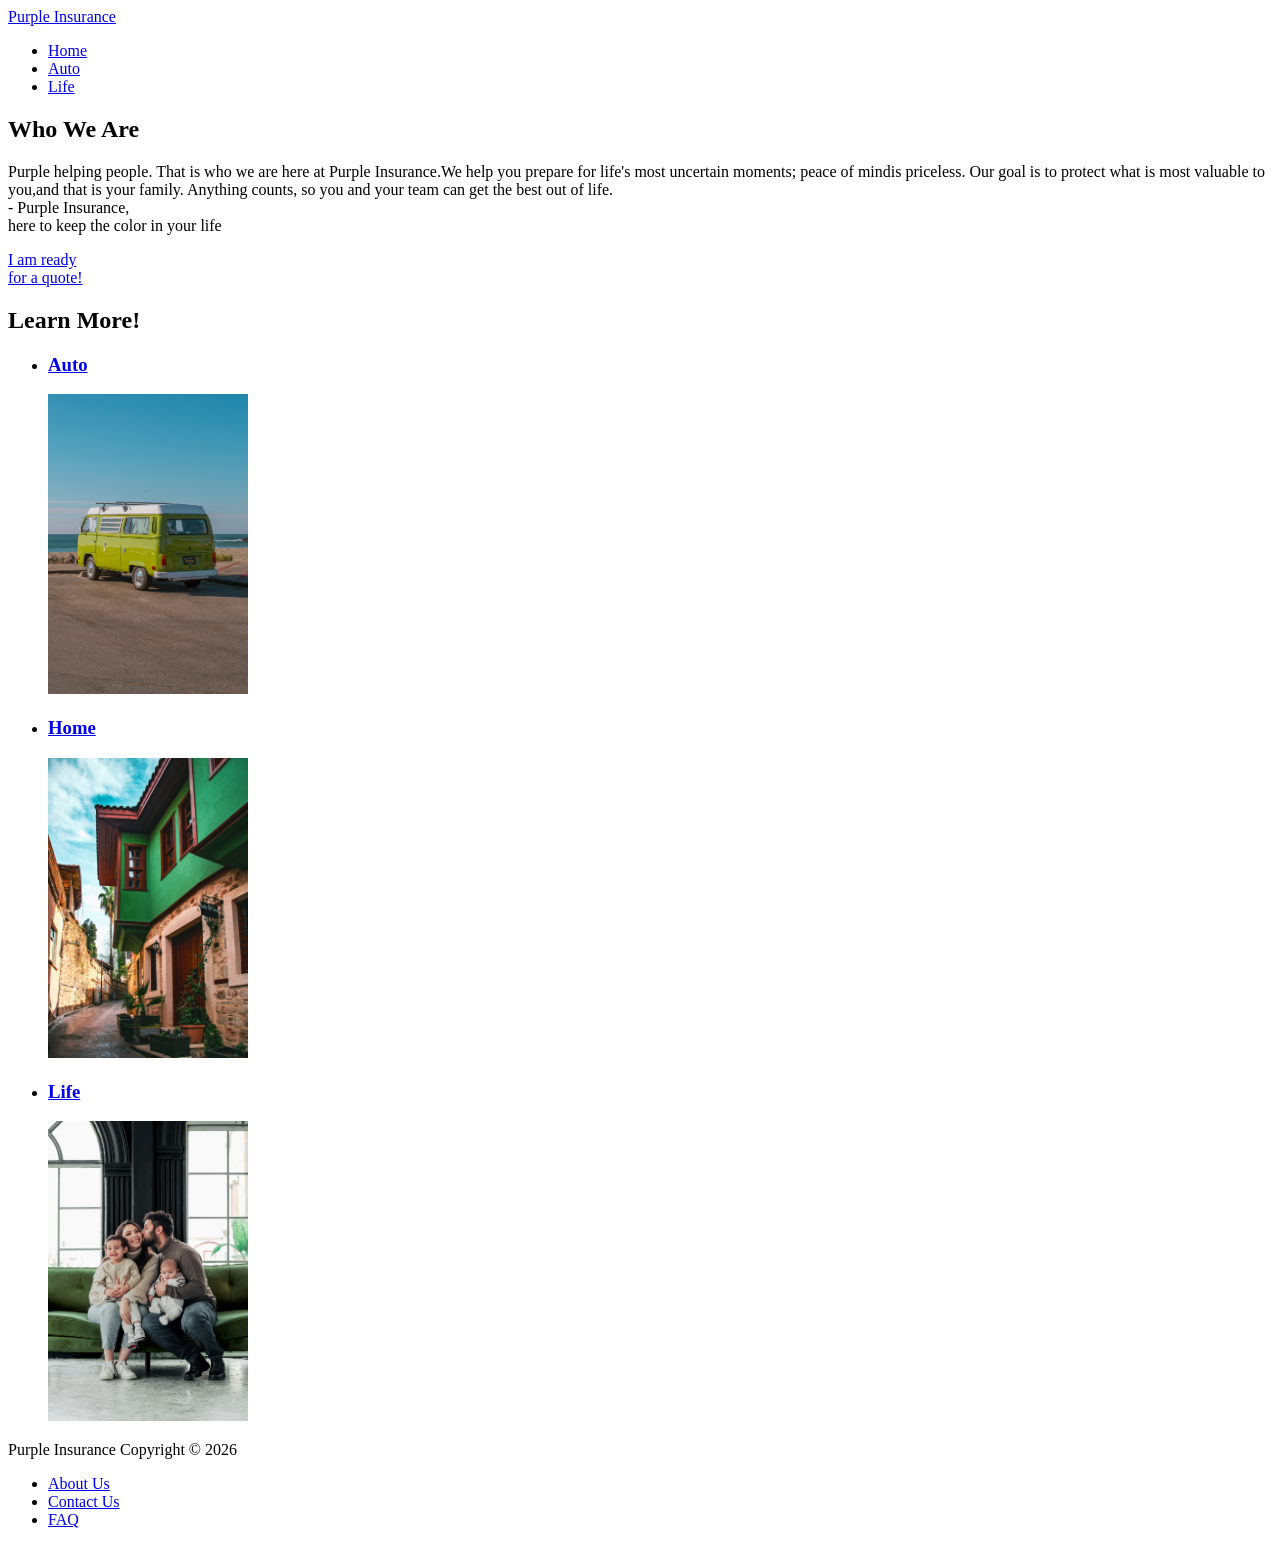
==== index.html @ 7830fb0f "adding footer and footer nav adding footer and navigation" ====
<!DOCTYPE html>
<html lang="en">
<head>
    <meta charset="UTF-8">
    <meta name="viewport" content="width=device-width, initial-scale=1.0">
    <title>Purple Insurance</title>
    <link rel="stylesheet" href="style.css">
</head>
<body>
    <header class="main-header">
        <a class="logo" href="index.html">Purple Insurance</a>

        <nav class="main-nav">
            <ul>
                <li><a href="index.html">Home</a></li>
                <li><a href="auto.html">Auto</a></li>
                <li><a href="life.html">Life</a></li>
            </ul>
        </nav>
</header>
<main class="main-content">

    <section class="about">
       <!-- About section -->
        <div>
            <h2 class="about-title">Who We Are</h2>
            <p>
    Purple helping people. That is who we are here at Purple Insurance.We help you prepare for life's most uncertain moments; peace of mindis priceless. Our goal is to protect what is most valuable to you,and that is your family. Anything counts, so you and your team can get the best out of life.<br>
     - Purple Insurance,<br>
    here to keep the color in your life
            </p>
        </div>

        <!--CTA BUTTON-->
        <a class="quote-button" href="getquote.html">
            I am ready <br>
            for a quote!
        </a>
    </section>

<!--Learn More Section-->
    <section class="learn-more">
        <h2 class="learn-more-title">Learn More!</h2>

    <!--coverage section list-->
    <ul class="coverage-list">
        <li class="coverage-card"><a href="auto.html"><h3>Auto</h3>
            <img src="images/greenvan.jpg" alt="vintage green van" width="200" height="300"></a>
        </li>

        <li class="coverage-card"><a href="home.html"><h3>Home</h3>
            <img src="images/greenhouse.jpg" alt="colorful green home" width="200" height="300"></a>
        </li>

        <li class="coverage-card"><a href="life.html"><h3>Life</h3>
            <img src="images/family.jpg" alt="happy family green background" width="200" height="300"></a>  
        </li>
    </ul>
    </section>
</main>
<footer class="main-footer">
    <p> Purple Insurance Copyright &copy; 2026</p>
    <nav>
        <ul>
            <li><a href="index.html">About Us</a></li>
            <li><a href="contactus.html">Contact Us</a></li>
            <li><a href="faq.html">FAQ</a></li>
        </ul>
    </nav>
</footer>   

    
</body>
</html>
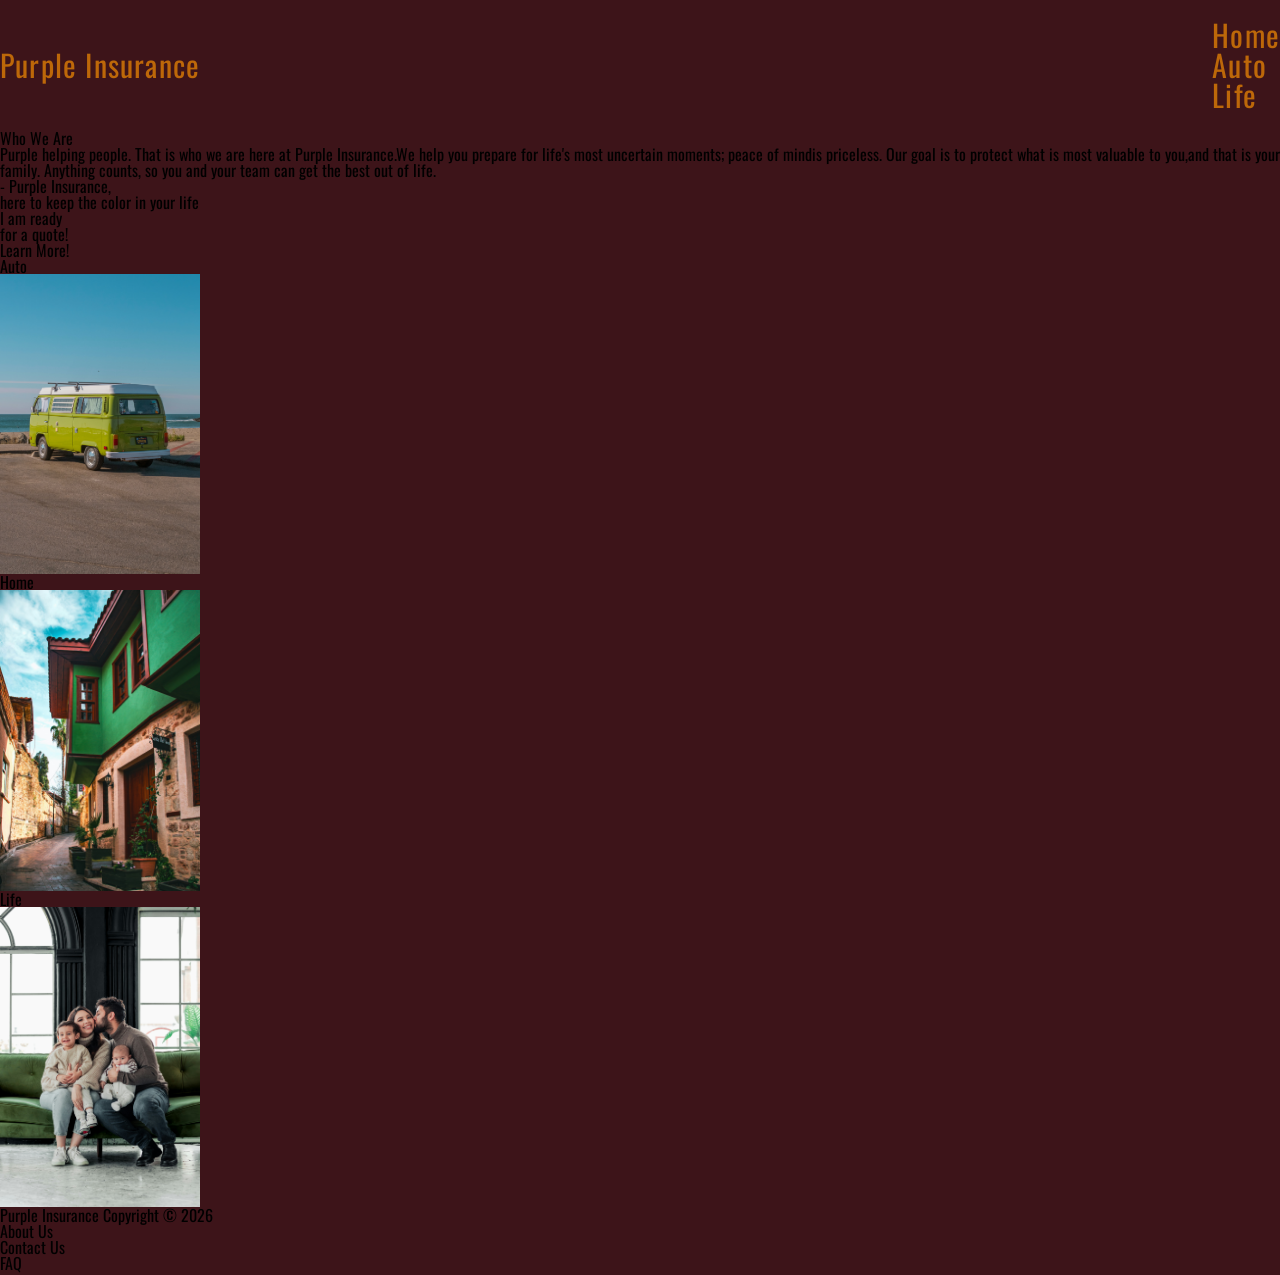
==== commit 224a8f4a: "adding fonts, adding to css added bebas neue and oswald fonts fixed background color, adding color t" ====
--- a/index.html
+++ b/index.html
@@ -5,6 +5,11 @@
     <meta name="viewport" content="width=device-width, initial-scale=1.0">
     <title>Purple Insurance</title>
     <link rel="stylesheet" href="style.css">
+
+    <link rel="preconnect" href="https://fonts.googleapis.com">
+<link rel="preconnect" href="https://fonts.gstatic.com" crossorigin>
+
+<link href="https://fonts.googleapis.com/css2?family=Bebas+Neue&family=Oswald:wght@200..700&display=swap" rel="stylesheet">
 </head>
 <body>
     <header class="main-header">
@@ -12,7 +17,7 @@
 
         <nav class="main-nav">
             <ul>
-                <li><a href="index.html">Home</a></li>
+                <li><a href="home.html">Home</a></li>
                 <li><a href="auto.html">Auto</a></li>
                 <li><a href="life.html">Life</a></li>
             </ul>
@@ -65,7 +70,7 @@
             <li><a href="index.html">About Us</a></li>
             <li><a href="contactus.html">Contact Us</a></li>
             <li><a href="faq.html">FAQ</a></li>
-        </ul>
+        </  ul>
     </nav>
 </footer>   
 
--- a/style.css
+++ b/style.css
@@ -0,0 +1,145 @@
+
+
+/*CSS RESET*/
+
+/* http://meyerweb.com/eric/tools/css/reset/ 
+   v2.0 | 20110126
+   License: none (public domain)
+*/
+
+html, body, div, span, applet, object, iframe,
+h1, h2, h3, h4, h5, h6, p, blockquote, pre,
+a, abbr, acronym, address, big, cite, code,
+del, dfn, em, img, ins, kbd, q, s, samp,
+small, strike, strong, sub, sup, tt, var,
+b, u, i, center,
+dl, dt, dd, ol, ul, li,
+fieldset, form, label, legend,
+table, caption, tbody, tfoot, thead, tr, th, td,
+article, aside, canvas, details, embed, 
+figure, figcaption, footer, header, hgroup, 
+menu, nav, output, ruby, section, summary,
+time, mark, audio, video {
+	margin: 0;
+	padding: 0;
+	border: 0;
+	font-size: 100%;
+	font: inherit;
+	vertical-align: baseline;
+}
+/* HTML5 display-role reset for older browsers */
+article, aside, details, figcaption, figure, 
+footer, header, hgroup, menu, nav, section {
+	display: block;
+}
+body {
+	line-height: 1;
+}
+ol, ul {
+	list-style: none;
+}
+blockquote, q {
+	quotes: none;
+}
+blockquote:before, blockquote:after,
+q:before, q:after {
+	content: '';
+	content: none;
+}
+table {
+	border-collapse: collapse;
+	border-spacing: 0;
+}
+/*FONTS */
+
+.bebas-neue-regular {
+  font-family: "Bebas Neue", sans-serif;
+  font-weight: 400;
+  font-style: normal;
+}
+
+
+.oswald-regular {
+  font-family: "Oswald", sans-serif;
+  font-optical-sizing: auto;
+  font-weight: 400;
+  font-style: normal;
+}
+
+/* ROOT */
+:root {
+    --background-color: #3D1419;
+    --orange-color: #BD6809;
+    --light-purple: #9A3F4A;
+    --green-color: #2F4731;
+
+}
+
+/* GLOBAL STYLES */
+body {
+    display: flex;
+    flex-direction: column;
+    background-color: var(--background-color);
+    font-family: "Oswald", sans-serif;
+    margin: 0;
+    min-height: 100vh;
+
+}
+p{
+    font-family: "Oswald", sans-serif;
+}
+
+ul{
+    list-style: none;
+    padding: 0;
+}
+
+a{
+    text-decoration: none;
+    color: inherit;
+}
+
+h1, h2, h3, p, ul{
+    margin: 0;
+    padding: 0;
+}
+img{
+    display:block;
+    max-width: 100%;
+    height: auto;
+}
+a:focus-visible {
+  outline: 2px solid var(--orange-color);
+  outline-offset: 4px;
+}
+
+
+/*LAYOUT SHARED*/
+
+main {
+    flex: 1;
+}
+
+.main-header{
+    display: flex;
+    justify-content: space-between;
+    align-items: center;
+    gap: 1rem;
+    padding-block: 1.25rem;
+    font-family: var(--font-display);
+    font-size: 30px;
+    letter-spacing: 0.04em;
+    color: var(--orange-color);
+     
+}
+
+.main-nav {
+    display: flex;
+    gap: 1rem;
+}
+
+.main-nav a {
+    color: var(--orange-color);
+}
+
+
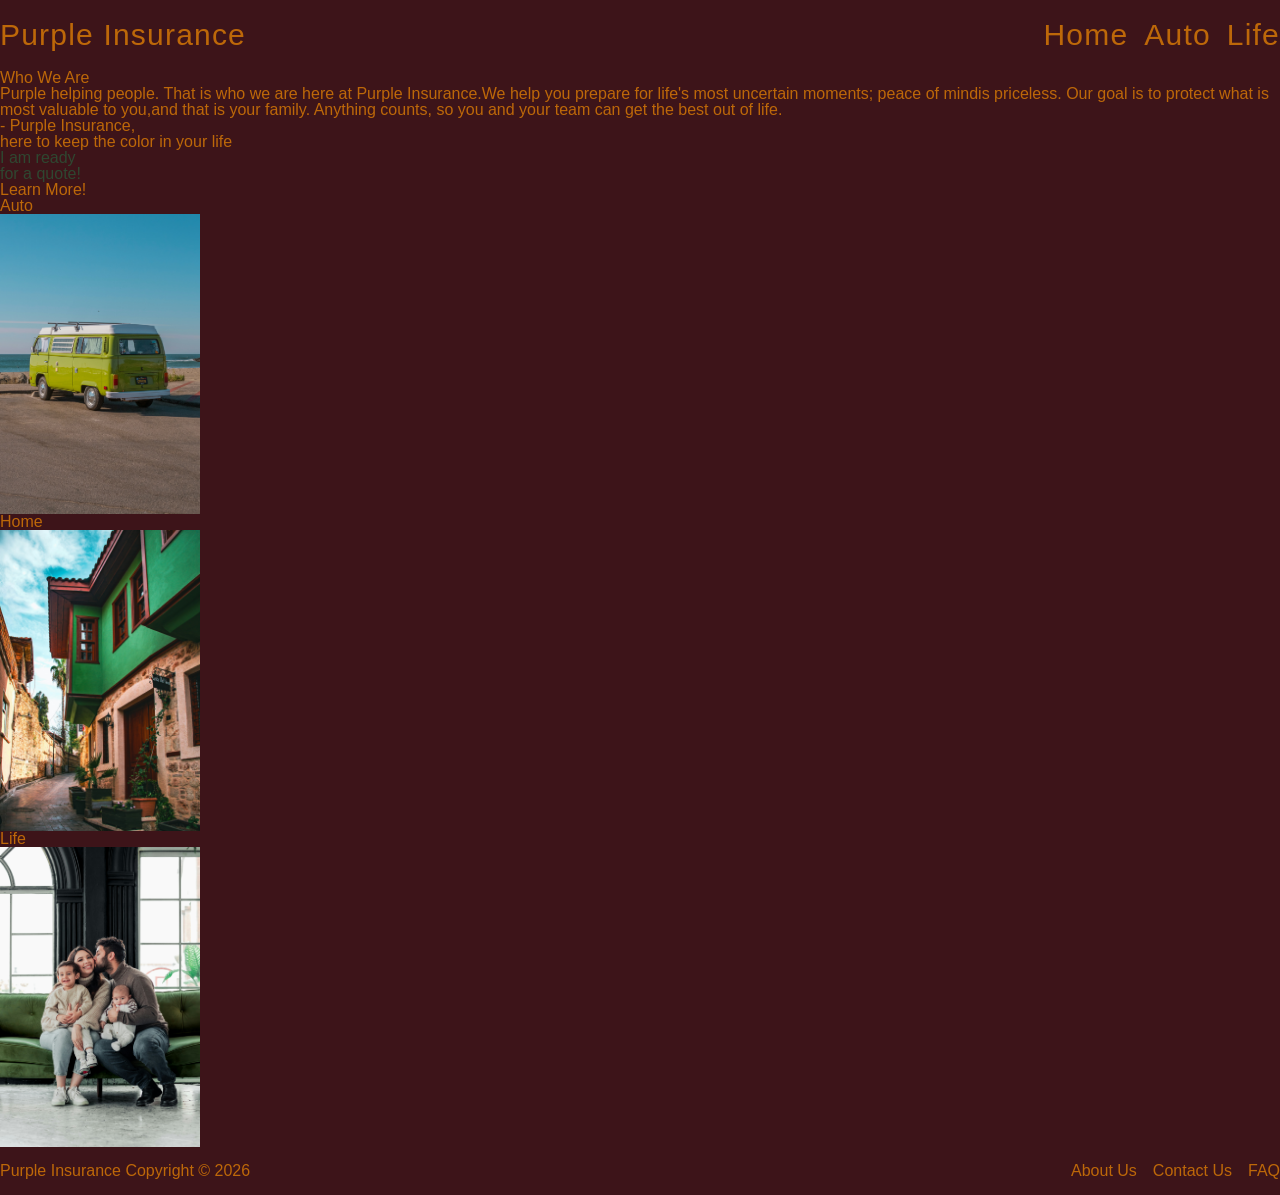
==== commit 763424b7: "deleted font deleted all fonts for now" ====
--- a/index.html
+++ b/index.html
@@ -6,10 +6,6 @@
     <title>Purple Insurance</title>
     <link rel="stylesheet" href="style.css">
 
-    <link rel="preconnect" href="https://fonts.googleapis.com">
-<link rel="preconnect" href="https://fonts.gstatic.com" crossorigin>
-
-<link href="https://fonts.googleapis.com/css2?family=Bebas+Neue&family=Oswald:wght@200..700&display=swap" rel="stylesheet">
 </head>
 <body>
     <header class="main-header">
--- a/style.css
+++ b/style.css
@@ -85,10 +85,13 @@
     min-height: 100vh;
 
 }
-p{
-    font-family: "Oswald", sans-serif;
+p,h2,h3{
+    color: var(--orange-color);
 }
-
+nav ul {
+    display: flex;
+    gap: 1rem;
+}
 ul{
     list-style: none;
     padding: 0;
@@ -97,6 +100,9 @@
 a{
     text-decoration: none;
     color: inherit;
+}
+.quote-button {
+    color: var(--green-color);
 }
 
 h1, h2, h3, p, ul{
@@ -114,7 +120,7 @@
 }
 
 
-/*LAYOUT SHARED*/
+/*shared header*/
 
 main {
     flex: 1;
@@ -142,4 +148,21 @@
     color: var(--orange-color);
 }
 
+/*footer*/
 
+.main-footer {
+    display: flex;
+    flex-wrap: wrap;
+    justify-content: space-between;
+    align-items: center;
+    gap: 0.5rem 1rem;
+    padding-block: 1rem;
+    font-size: 16px;
+    color: var(--orange-color);
+}
+.main-footer ul {
+    display: flex;
+    gap: 1rem;
+}
+
+
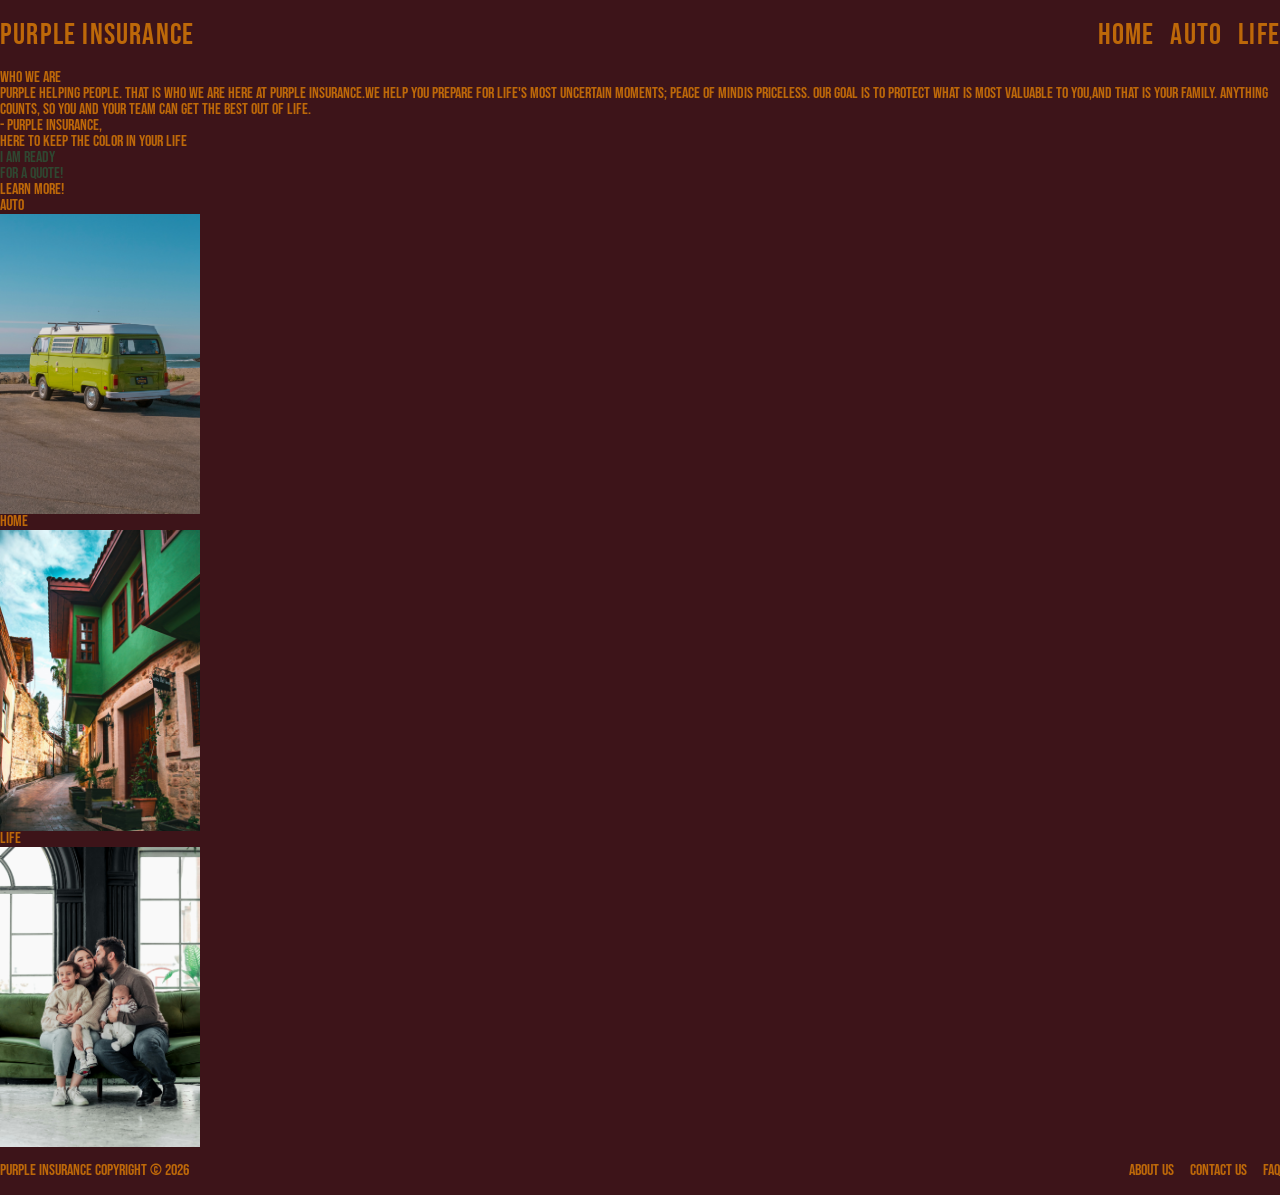
==== commit 91bc2018: "fonts added bebas neue font" ====
--- a/index.html
+++ b/index.html
@@ -4,6 +4,10 @@
     <meta charset="UTF-8">
     <meta name="viewport" content="width=device-width, initial-scale=1.0">
     <title>Purple Insurance</title>
+
+    <link rel="preconnect" href="https://fonts.googleapis.com">
+    <link rel="preconnect" href="https://fonts.gstatic.com" crossorigin>
+    <link href="https://fonts.googleapis.com/css2?family=Bebas+Neue&display=swap" rel="stylesheet">
     <link rel="stylesheet" href="style.css">
 
 </head>
--- a/style.css
+++ b/style.css
@@ -50,21 +50,7 @@
 	border-collapse: collapse;
 	border-spacing: 0;
 }
-/*FONTS */
 
-.bebas-neue-regular {
-  font-family: "Bebas Neue", sans-serif;
-  font-weight: 400;
-  font-style: normal;
-}
-
-
-.oswald-regular {
-  font-family: "Oswald", sans-serif;
-  font-optical-sizing: auto;
-  font-weight: 400;
-  font-style: normal;
-}
 
 /* ROOT */
 :root {
@@ -80,7 +66,7 @@
     display: flex;
     flex-direction: column;
     background-color: var(--background-color);
-    font-family: "Oswald", sans-serif;
+    font-family: "Bebas Neue", sans-serif;
     margin: 0;
     min-height: 100vh;
 
@@ -132,7 +118,6 @@
     align-items: center;
     gap: 1rem;
     padding-block: 1.25rem;
-    font-family: var(--font-display);
     font-size: 30px;
     letter-spacing: 0.04em;
     color: var(--orange-color);
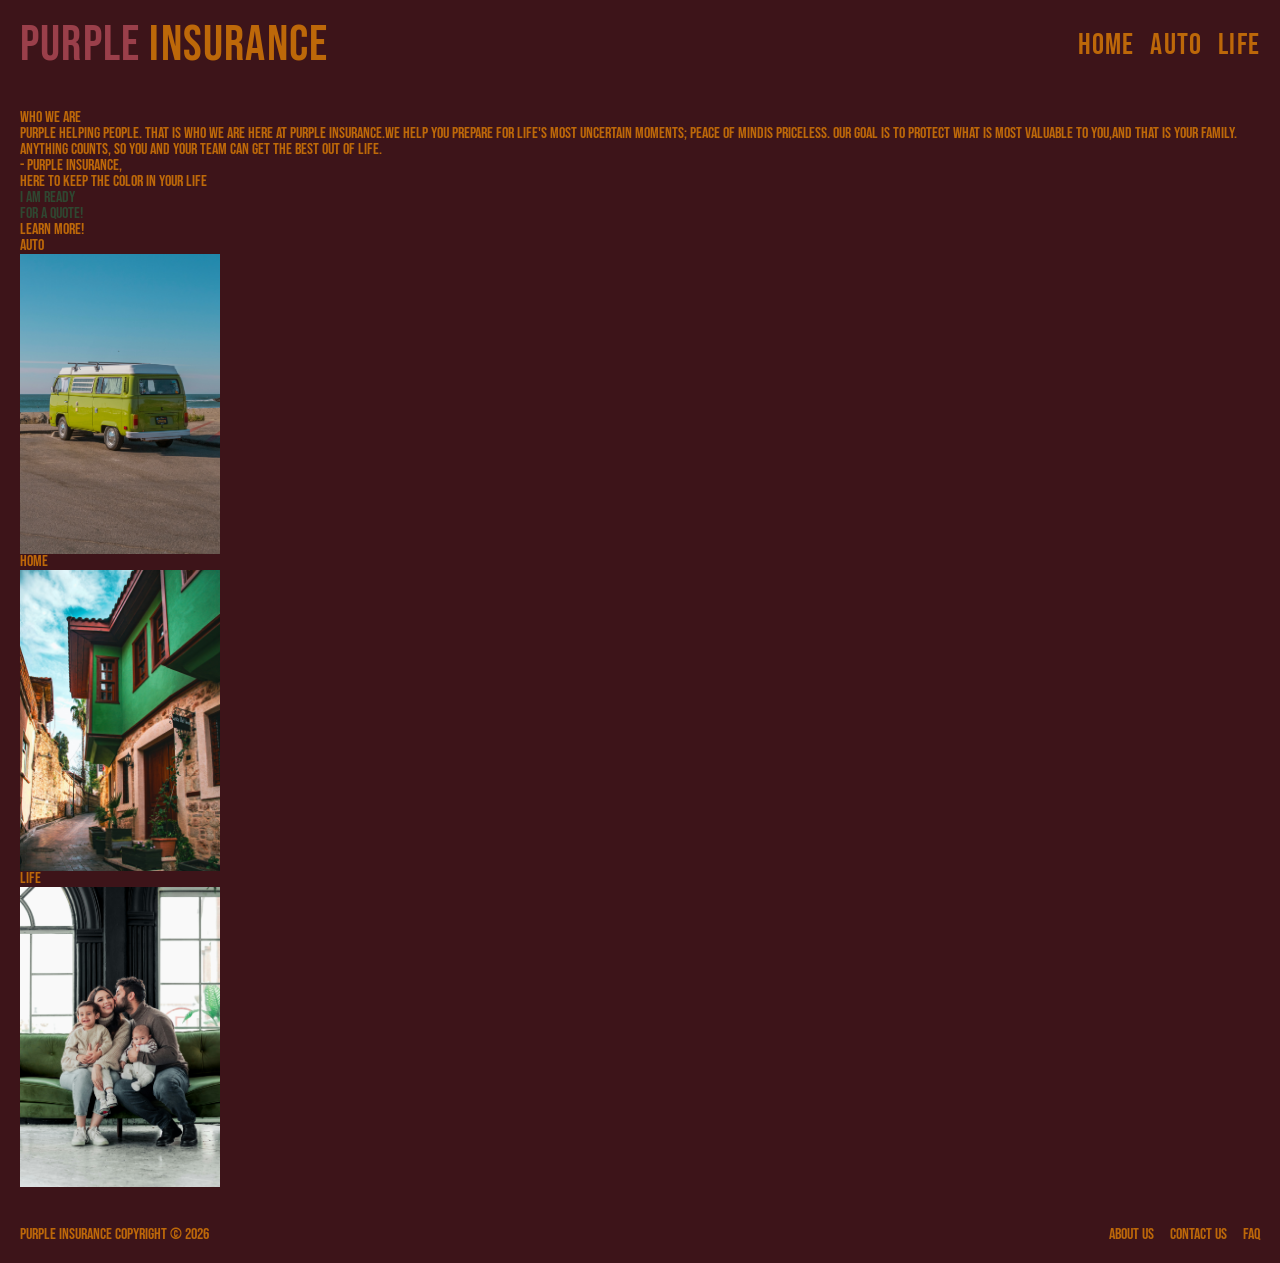
==== commit f89c313e: "fixing header added purple accent to the logo" ====
--- a/index.html
+++ b/index.html
@@ -13,7 +13,7 @@
 </head>
 <body>
     <header class="main-header">
-        <a class="logo" href="index.html">Purple Insurance</a>
+        <a class="logo" href="index.html"><span class="accent">Purple</span><span> Insurance</span></a>
 
         <nav class="main-nav">
             <ul>
--- a/style.css
+++ b/style.css
@@ -71,6 +71,9 @@
     min-height: 100vh;
 
 }
+.logo{
+    font-size: 50px;
+}
 p,h2,h3{
     color: var(--orange-color);
 }
@@ -110,6 +113,7 @@
 
 main {
     flex: 1;
+    padding: 1.25rem;
 }
 
 .main-header{
@@ -121,6 +125,7 @@
     font-size: 30px;
     letter-spacing: 0.04em;
     color: var(--orange-color);
+    padding: 1.25rem;
      
 }
 
@@ -144,10 +149,38 @@
     padding-block: 1rem;
     font-size: 16px;
     color: var(--orange-color);
+    padding: 1.25rem;
 }
 .main-footer ul {
     display: flex;
     gap: 1rem;
 }
+/*styles for auto,home,life*/
+.coverage-page {
+    padding-block: 3rem 4rem;
+}
+.coverage-title{
+    color: var(--orange-color);
+    font-size:45px;
+    text-align: center;
+    margin-bottom: 40px;
 
+}
+.accent {
+    color: var(--light-purple);
+}
 
+.coverage-page__content {
+    display: grid;
+    grid-template-columns: 1fr 1fr;
+    align-items: center;
+}
+.coverage-page__figure {
+    margin: 0;
+}
+.coverage-page__figure img {
+    width: 75%;
+    border-radius:75%;
+    height: auto;
+    display: block;
+}
